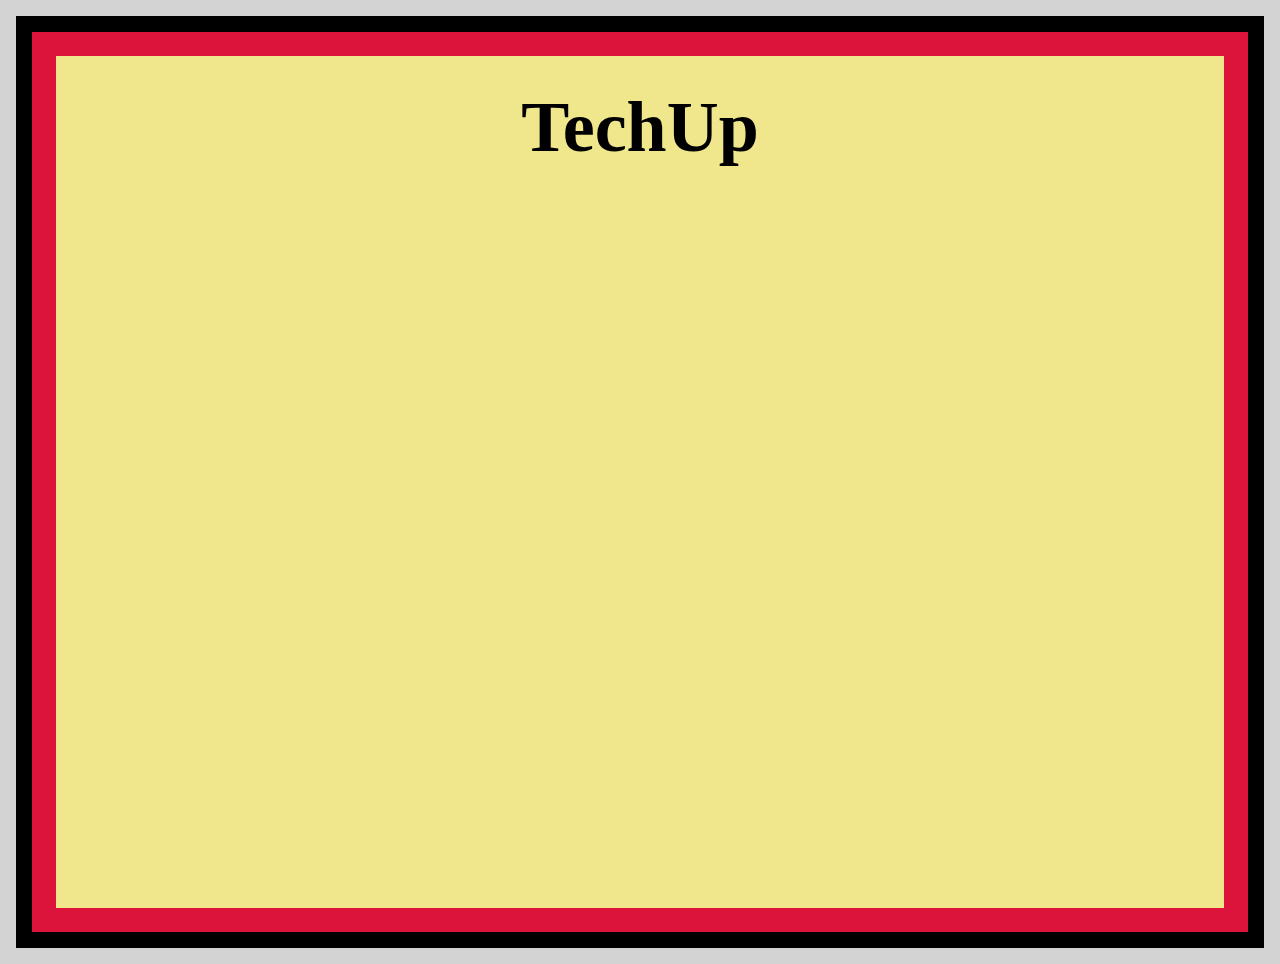
==== ex-2/index.html @ 44e82ed8 "fix: add ex-2" ====
<!DOCTYPE html>
<html lang="en">
  <head>
    <meta charset="UTF-8" />
    <meta http-equiv="X-UA-Compatible" content="IE=edge" />
    <meta name="viewport" content="width=device-width, initial-scale=1.0" />
    <link rel="stylesheet" href="./style.css" />
    <title>CSS Direction and Box Model - Ex 2</title>
  </head>

  <body>
    <div class="box-3">
      <div class="box-2">
        <div class="box-1">
          <h1>TechUp</h1>
        </div>
      </div>
    </div>
  </body>
</html>
---- ex-2/style.css ----
*{
    box-sizing: border-box;
    margin: 0px;
    padding: 0px;
}
.box-1{
    background-color: khaki;
    text-align: center;
    height: 100vh;
    border: crimson 24px solid;
}
h1{
    font-size: 72px;
    padding: 30px;
}
.box-2{
    border: black 16px solid
}
.box-3{
    border: lightgray 16px solid;
}
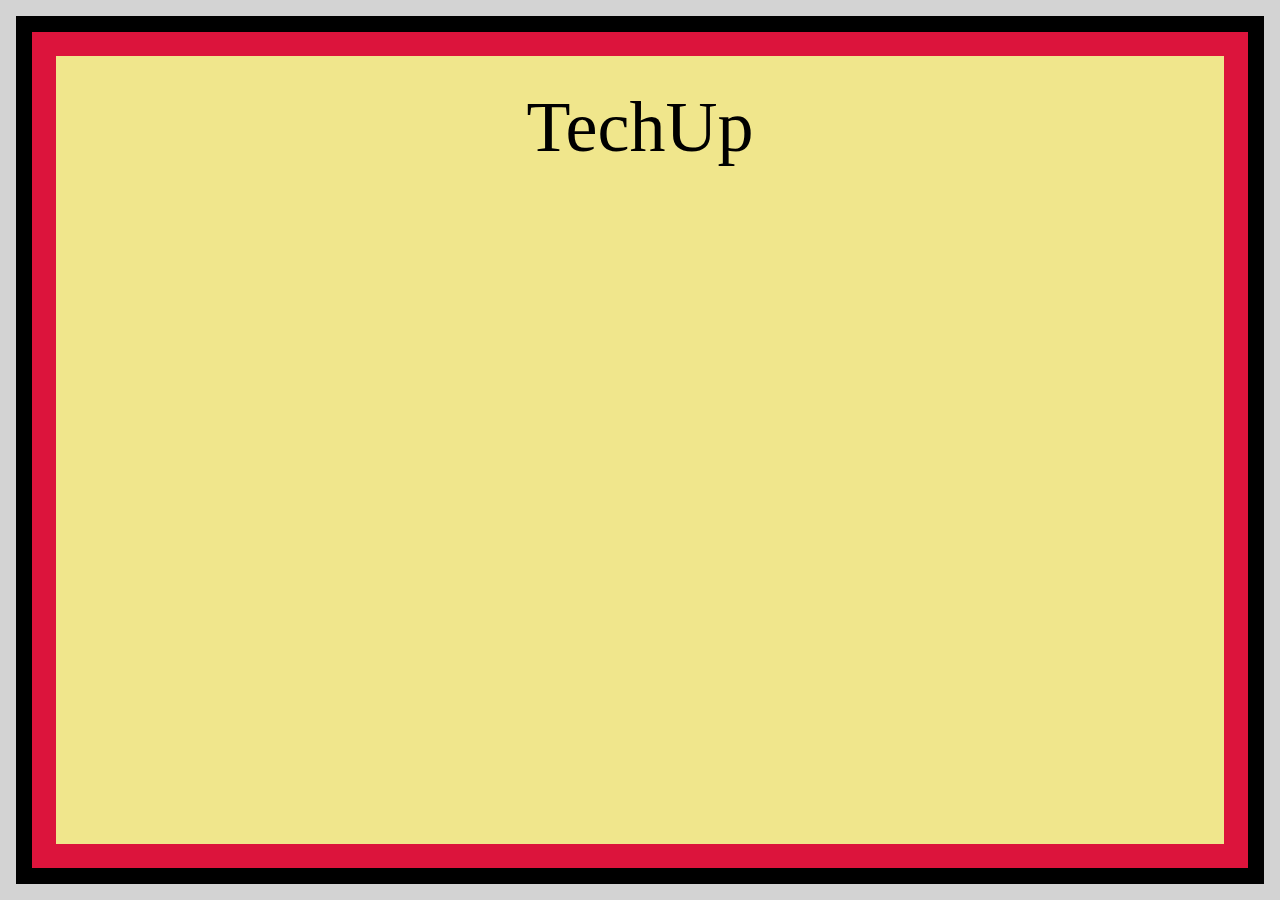
==== commit 4b8f38ad: "feat: add style ex-1 and ex-2" ====
--- a/ex-2/index.html
+++ b/ex-2/index.html
@@ -9,10 +9,10 @@
   </head>
 
   <body>
-    <div class="box-3">
-      <div class="box-2">
-        <div class="box-1">
-          <h1>TechUp</h1>
+    <div class="lightgrey">
+      <div class="black">
+        <div class="crimson">
+          <div class="khaki">TechUp</div>
         </div>
       </div>
     </div>
--- a/ex-2/style.css
+++ b/ex-2/style.css
@@ -1,21 +1,31 @@
-*{
-    box-sizing: border-box;
-    margin: 0px;
-    padding: 0px;
+* {
+  box-sizing: border-box;
+  margin: 0px;
+  padding: 0px;
 }
-.box-1{
-    background-color: khaki;
-    text-align: center;
-    height: 100vh;
-    border: crimson 24px solid;
+.lightgrey {
+  width: 100vw;
+  height: 100vh;
+  background-color: lightgrey;
+  padding: 16px;
 }
-h1{
-    font-size: 72px;
-    padding: 30px;
+.black {
+  width: 100%;
+  height: 100%;
+  background-color: black;
+  padding: 16px;
 }
-.box-2{
-    border: black 16px solid
+.crimson {
+  width: 100%;
+  height: 100%;
+  background-color: crimson;
+  padding: 24px;
 }
-.box-3{
-    border: lightgray 16px solid;
-}+.khaki {
+  width: 100%;
+  height: 100%;
+  background-color: khaki;
+  font-size: 72px;
+  padding: 30px;
+  text-align: center;
+}
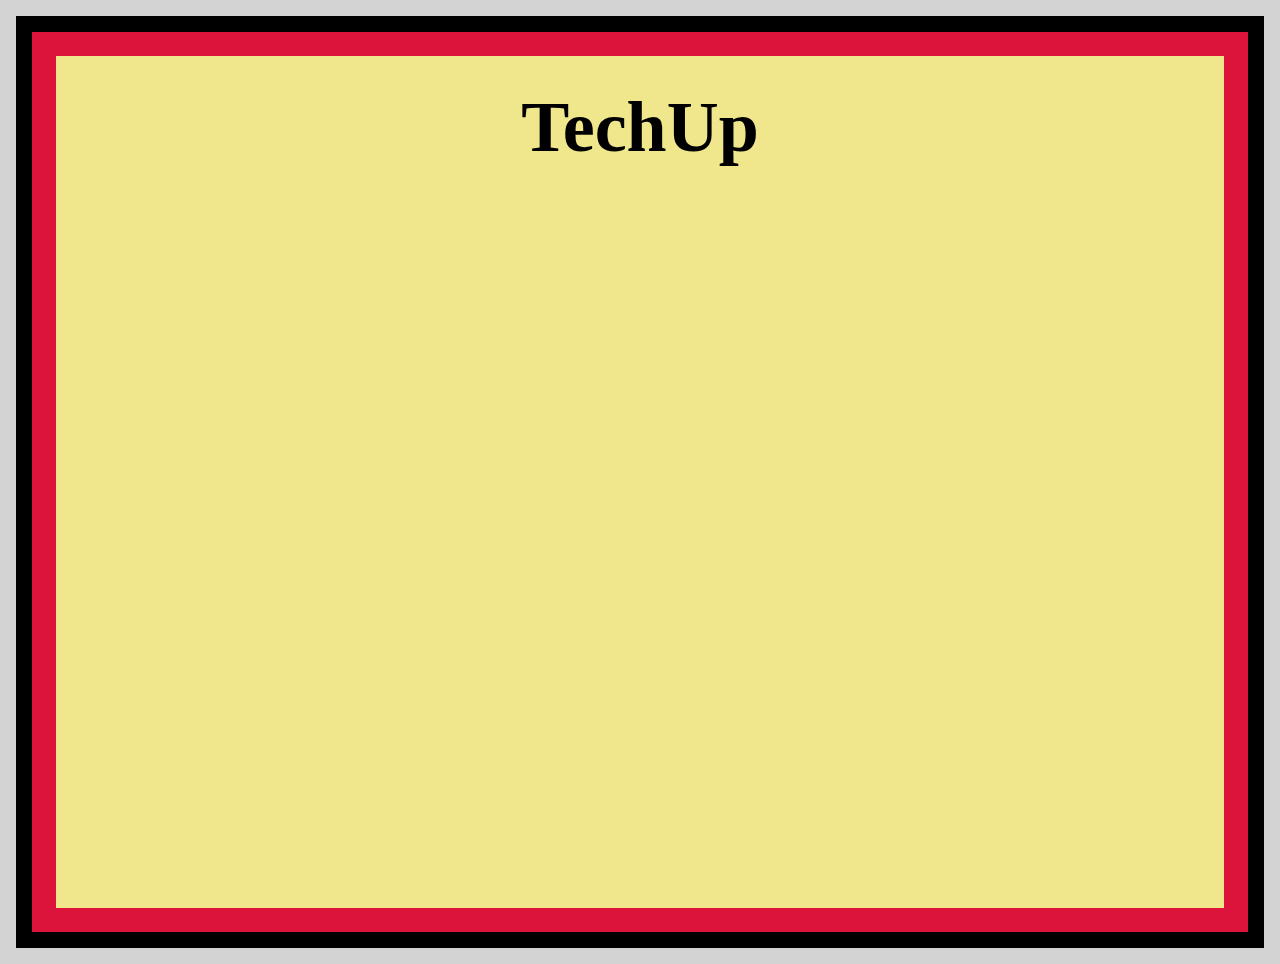
==== commit e019a223: "fix(ex2): addborder style" ====
--- a/ex-2/index.html
+++ b/ex-2/index.html
@@ -9,10 +9,10 @@
   </head>
 
   <body>
-    <div class="lightgrey">
-      <div class="black">
-        <div class="crimson">
-          <div class="khaki">TechUp</div>
+    <div class="box-1">
+      <div class="box-2">
+        <div class="box-3">
+          <h1>TechUp</h1>
         </div>
       </div>
     </div>
--- a/ex-2/style.css
+++ b/ex-2/style.css
@@ -1,31 +1,25 @@
 * {
-  box-sizing: border-box;
   margin: 0px;
   padding: 0px;
+  box-sizing: border-box;
 }
-.lightgrey {
-  width: 100vw;
+
+.box-1 {
+  border: lightgray 16px solid;
+}
+
+.box-2 {
+  border: black 16px solid;
+}
+
+.box-3 {
+  background-color: khaki;
   height: 100vh;
-  background-color: lightgrey;
-  padding: 16px;
+  text-align: center;
+  border: crimson 24px solid;
 }
-.black {
-  width: 100%;
-  height: 100%;
-  background-color: black;
-  padding: 16px;
-}
-.crimson {
-  width: 100%;
-  height: 100%;
-  background-color: crimson;
-  padding: 24px;
-}
-.khaki {
-  width: 100%;
-  height: 100%;
-  background-color: khaki;
+
+h1 {
   font-size: 72px;
   padding: 30px;
-  text-align: center;
 }
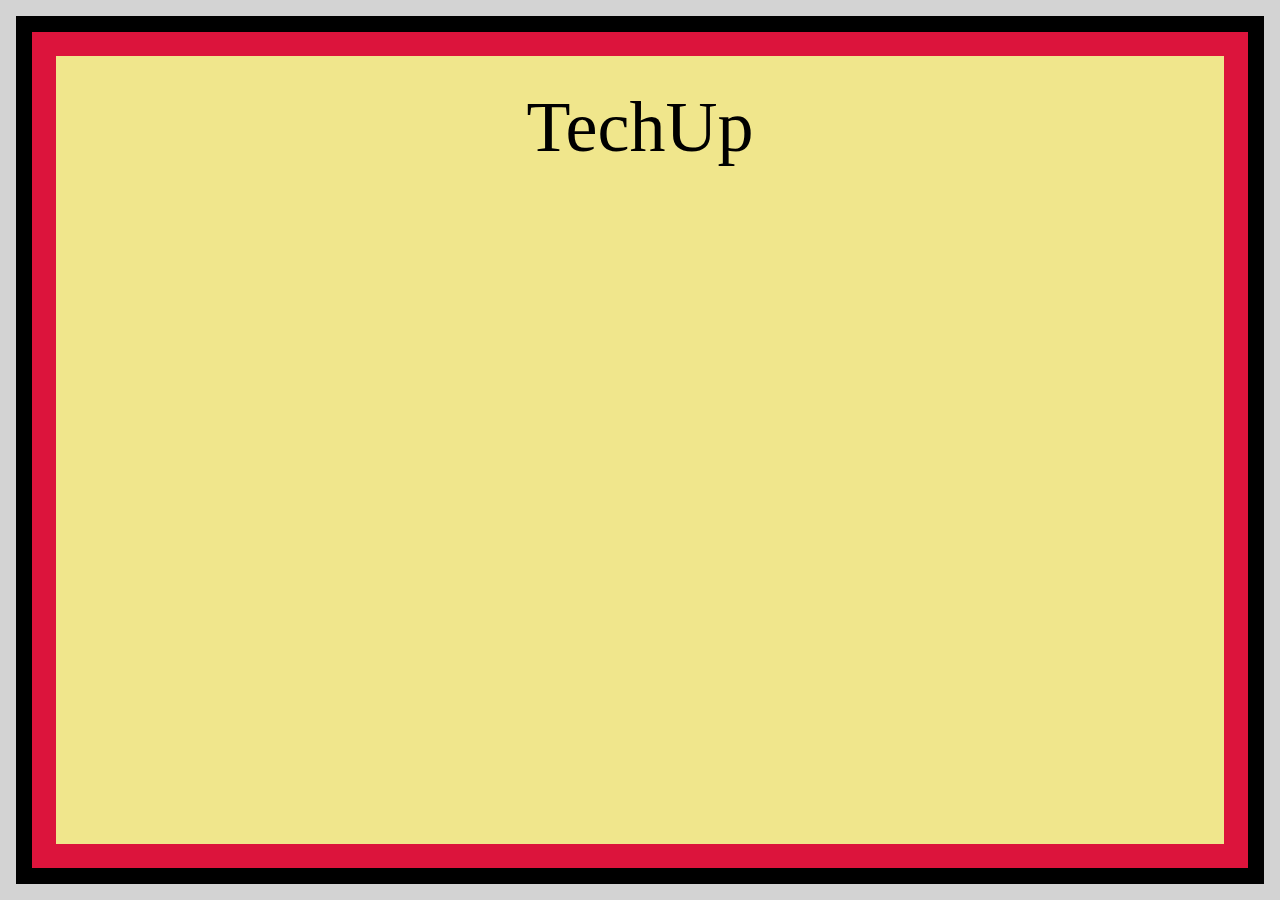
==== commit ca96b9a0: "Merge 4b8f38adfc2b5ac5c0c0e54ea801d7c9dc90bd90 into 4618eb16318b4634cf7aaea73b6e78979f49b972" ====
--- a/ex-2/index.html
+++ b/ex-2/index.html
@@ -9,10 +9,10 @@
   </head>
 
   <body>
-    <div class="box-1">
-      <div class="box-2">
-        <div class="box-3">
-          <h1>TechUp</h1>
+    <div class="lightgrey">
+      <div class="black">
+        <div class="crimson">
+          <div class="khaki">TechUp</div>
         </div>
       </div>
     </div>
--- a/ex-2/style.css
+++ b/ex-2/style.css
@@ -1,25 +1,31 @@
 * {
+  box-sizing: border-box;
   margin: 0px;
   padding: 0px;
-  box-sizing: border-box;
 }
-
-.box-1 {
-  border: lightgray 16px solid;
+.lightgrey {
+  width: 100vw;
+  height: 100vh;
+  background-color: lightgrey;
+  padding: 16px;
 }
-
-.box-2 {
-  border: black 16px solid;
+.black {
+  width: 100%;
+  height: 100%;
+  background-color: black;
+  padding: 16px;
 }
-
-.box-3 {
+.crimson {
+  width: 100%;
+  height: 100%;
+  background-color: crimson;
+  padding: 24px;
+}
+.khaki {
+  width: 100%;
+  height: 100%;
   background-color: khaki;
-  height: 100vh;
-  text-align: center;
-  border: crimson 24px solid;
-}
-
-h1 {
   font-size: 72px;
   padding: 30px;
+  text-align: center;
 }
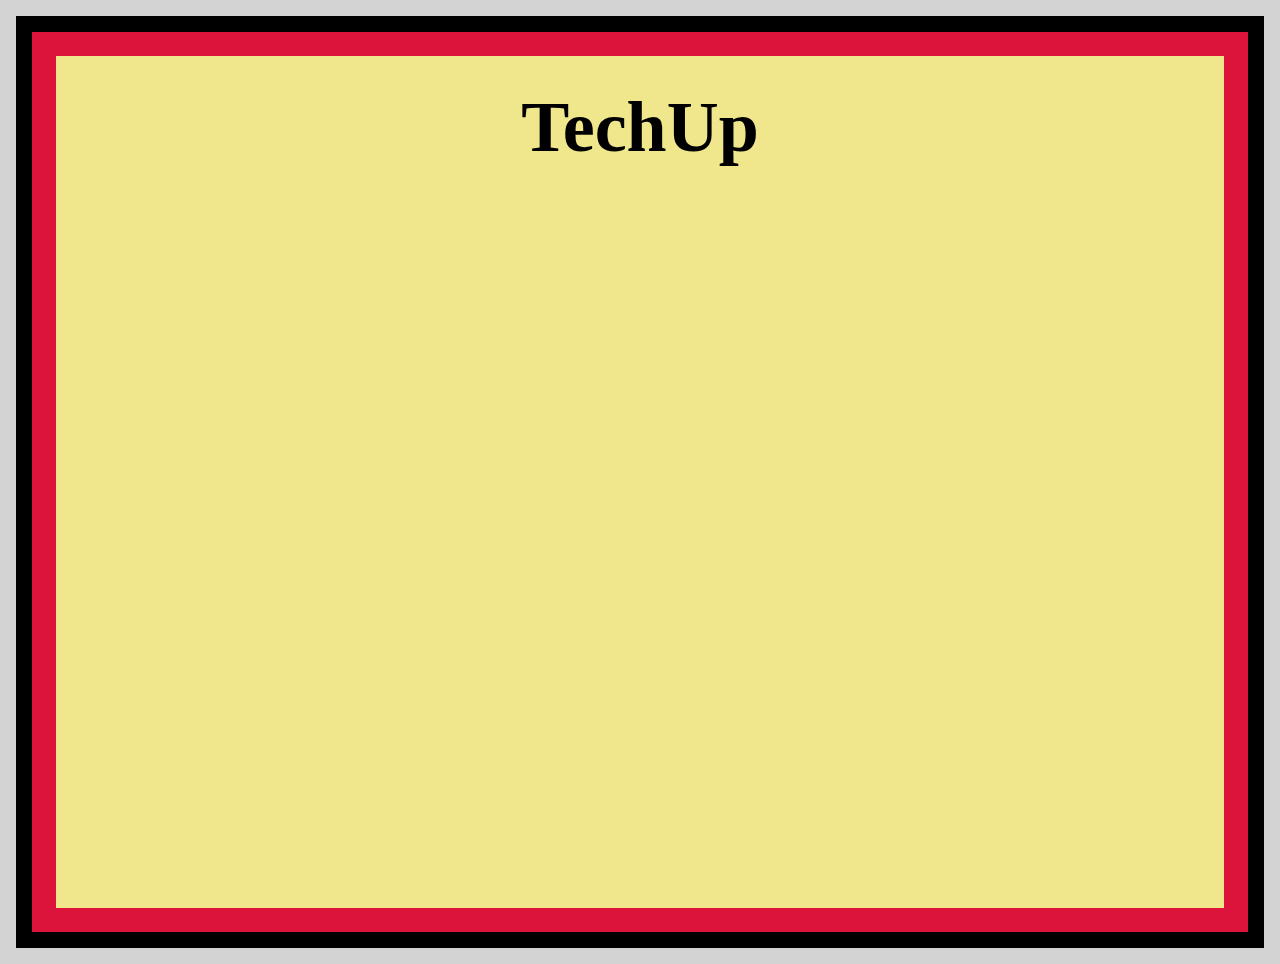
==== commit 5bc49550: "Merge pull request #2 from techupth/feature/nueng" ====
--- a/ex-2/index.html
+++ b/ex-2/index.html
@@ -9,10 +9,10 @@
   </head>
 
   <body>
-    <div class="lightgrey">
-      <div class="black">
-        <div class="crimson">
-          <div class="khaki">TechUp</div>
+    <div class="box-3">
+      <div class="box-2">
+        <div class="box-1">
+          <h1>TechUp</h1>
         </div>
       </div>
     </div>
--- a/ex-2/style.css
+++ b/ex-2/style.css
@@ -1,31 +1,21 @@
-* {
-  box-sizing: border-box;
-  margin: 0px;
-  padding: 0px;
+*{
+    box-sizing: border-box;
+    margin: 0px;
+    padding: 0px;
 }
-.lightgrey {
-  width: 100vw;
-  height: 100vh;
-  background-color: lightgrey;
-  padding: 16px;
+.box-1{
+    background-color: khaki;
+    text-align: center;
+    height: 100vh;
+    border: crimson 24px solid;
 }
-.black {
-  width: 100%;
-  height: 100%;
-  background-color: black;
-  padding: 16px;
+h1{
+    font-size: 72px;
+    padding: 30px;
 }
-.crimson {
-  width: 100%;
-  height: 100%;
-  background-color: crimson;
-  padding: 24px;
+.box-2{
+    border: black 16px solid
 }
-.khaki {
-  width: 100%;
-  height: 100%;
-  background-color: khaki;
-  font-size: 72px;
-  padding: 30px;
-  text-align: center;
-}
+.box-3{
+    border: lightgray 16px solid;
+}